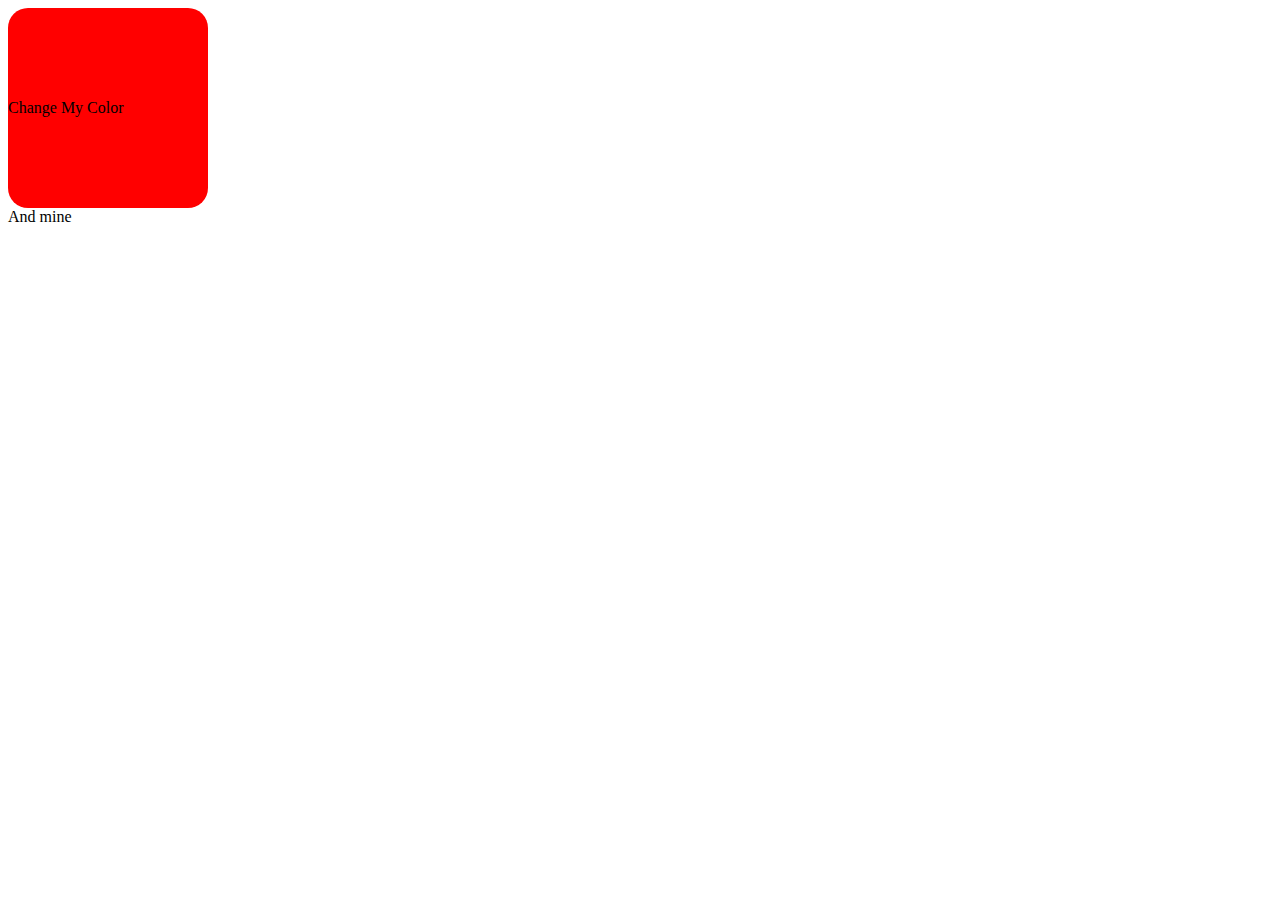
==== blockChangeColor/index.html @ 07e6139b "sdgfdf" ====
<!DOCTYPE html>
<html lang="en">

<head>
    <meta charset="UTF-8">
    <meta http-equiv="X-UA-Compatible" content="IE=edge">
    <meta name="viewport" content="width=device-width, initial-scale=1.0">
    <title>Document</title>
    <link rel="stylesheet" href="/blockChangeColor/style.css">
    <script src="/blockChangeColor/index.js"></script>
</head>

<body>
    <div id="block" class="blocks background__red">Change My Color</div>
    <div>And mine</div>

</body>

</html>
---- blockChangeColor/style.css ----
.blocks {
width: 200px;
height: 200px;
border-radius: 10%;
text-align: center;
display: flex;
align-items: center;
}

.background__red {
    background-color: red;
}

.background__blue {
    background-color: blue;
}
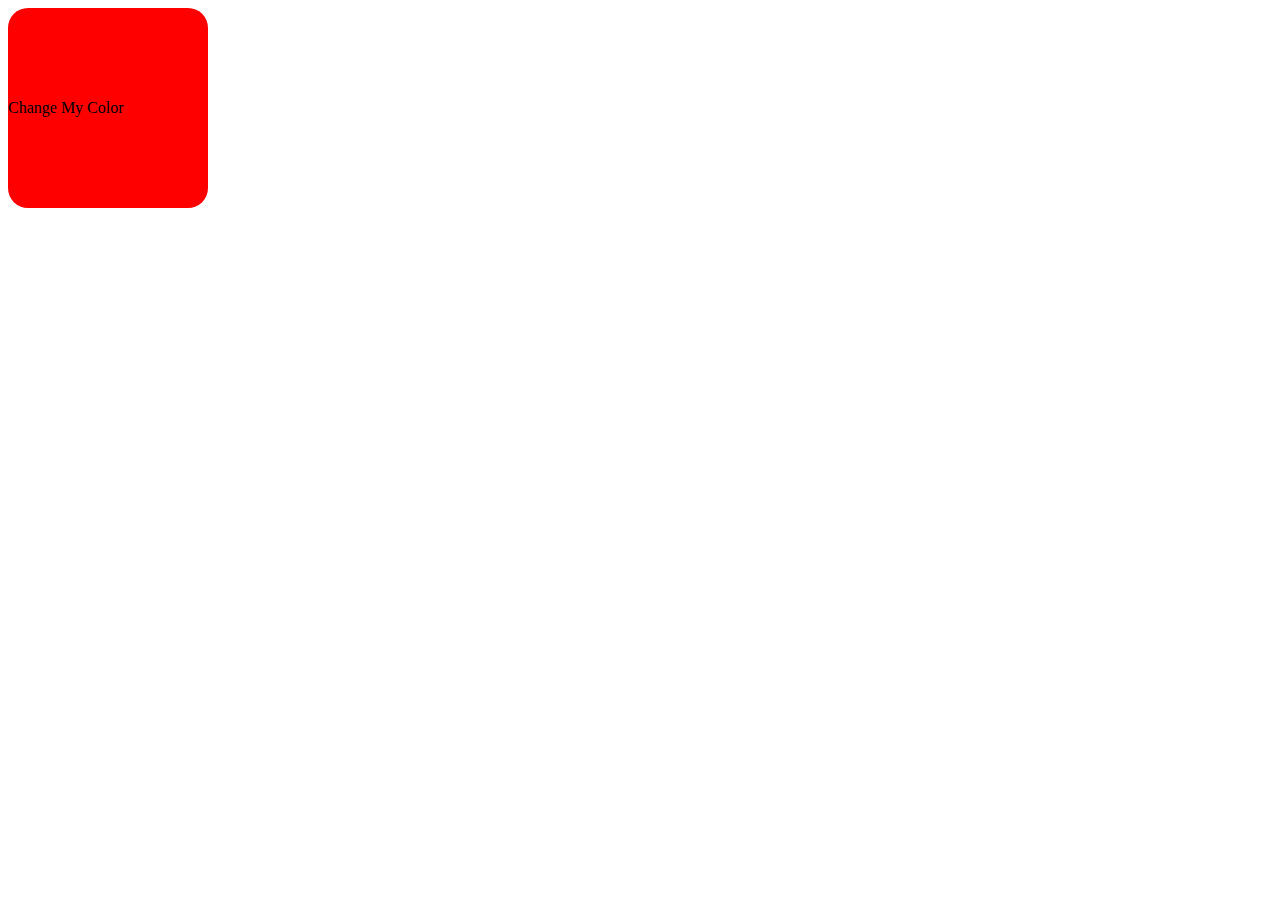
==== commit 3c42bfb6: "colors changes" ====
--- a/blockChangeColor/index.html
+++ b/blockChangeColor/index.html
@@ -7,13 +7,12 @@
     <meta name="viewport" content="width=device-width, initial-scale=1.0">
     <title>Document</title>
     <link rel="stylesheet" href="/blockChangeColor/style.css">
-    <script src="/blockChangeColor/index.js"></script>
 </head>
 
 <body>
-    <div id="block" class="blocks background__red">Change My Color</div>
-    <div>And mine</div>
+    <div id="block" class="blocks background__red" onclick="changeMe()">Change My Color</div>
 
+    <script src="/blockChangeColor/index.js"></script>
 </body>
 
 </html>